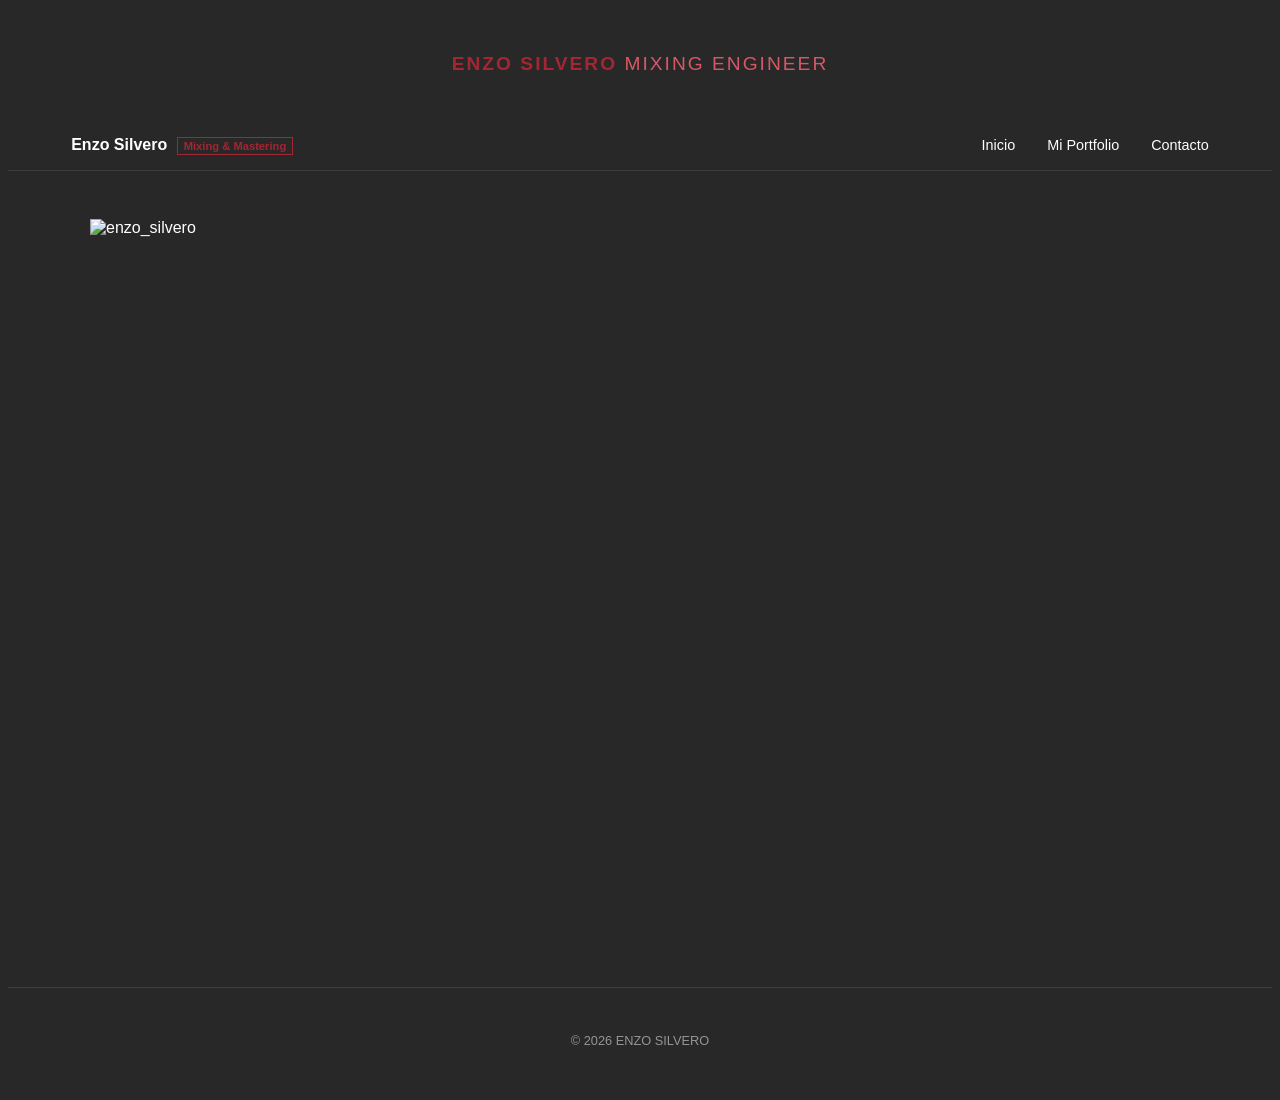
==== index.html @ 0a0baed3 "Primer commit de mi portfolio" ====
<!DOCTYPE html>
<html lang="en">
<head>
    <meta charset="UTF-8">
    <meta name="viewport" content="width=device-width, initial-scale=1.0">
    <title>Enzo Silvero | Mixing Engineer</title>
    <link rel="icon" type="image/x-icon" href="img/icono-enzo.ico">
    <link rel="stylesheet" href="style.css">
</head>
<body>
    <header>
        <h1>Enzo Silvero <span>Mixing Engineer</span></h1>
    </header>
    <nav class="navbar">
        <div class="Enzo">Enzo Silvero <span class="tag">Mixing & Mastering</span></div>
        <ul>
            <li><a href="index.html">Inicio</a></li>
            <li><a href="portfolio.html">Mi Portfolio</a></li>
            <li><a href="contacto.html">Contacto</a></li>
        </ul>
    </nav>
    <main>
        <div class="picture">
            <img src="img/portada.jpg" alt="enzo_silvero">
        </div>
    </main>
    <footer>
        <p>&copy; 2026 ENZO SILVERO</p>
    </footer>
</body>
</html>
---- style.css ----
body {
  background-color: #292828;
  color: #ffffff;
  font-family: "Inter", sans-serif;
}

header {
  padding: 2rem;
  text-align: center;
}
header h1 {
  color: #a32633;
  font-size: 1.2rem;
  letter-spacing: 2px;
  text-transform: uppercase;
}
header h1 span {
  color: rgb(215.8656716418, 87.1343283582, 100.5223880597);
  font-weight: 300;
}

.navbar {
  display: flex;
  justify-content: space-between;
  align-items: center;
  padding: 1rem 5%;
  border-bottom: 1px solid rgba(255, 255, 255, 0.1);
  top: 0;
  background-color: rgba(41, 40, 40, 0.9);
}

.navbar {
  display: flex;
  justify-content: space-between;
  align-items: center;
  padding: 1rem 5%;
  border-bottom: 1px solid rgba(255, 255, 255, 0.1);
  position: sticky;
  top: 0;
  background-color: rgba(41, 40, 40, 0.9);
}
.navbar .Enzo {
  font-weight: bold;
}
.navbar .Enzo .tag {
  font-size: 0.7rem;
  color: #a32633;
  margin-left: 5px;
  border: 1px solid #a32633;
  padding: 2px 6px;
}
.navbar ul {
  display: flex;
  justify-content: center;
  align-items: center;
  list-style: none;
  margin: 0;
  padding: 0;
}
.navbar ul li {
  margin-left: 2rem;
}
.navbar ul a {
  text-decoration: none;
  color: #ffffff;
  font-size: 0.9rem;
  transition: all 0.3s ease;
}
.navbar ul a:hover {
  color: #a32633;
}

/* MAIN/SECTION */
main {
  max-width: 1100px;
  margin: 0 auto;
  padding: 3rem 2rem;
  min-height: 80vh;
}

/* MAIN IMAGEN */
.picture {
  width: 100%;
  max-width: 1200px;
  margin: 0;
  overflow: hidden;
}
.picture img {
  width: 100%;
  height: auto;
  display: block;
  object-fit: cover;
}

/* FOOTER/SECTION */
footer {
  text-align: center;
  padding: 2rem;
  font-size: 0.8rem;
  color: rgba(255, 255, 255, 0.5);
  border-top: 1px solid rgba(255, 255, 255, 0.1);
}

/* ESTILO PARA EL SPOTIFY */
.spotify-container {
  padding: 40px 0;
  text-align: center;
}
.spotify-container .player-wrapper {
  max-width: 800px;
  margin: 0 auto;
  box-shadow: 0 10px 30px rgba(0, 0, 0, 0.5);
  border-radius: 12px;
}

/*# sourceMappingURL=style.css.map */
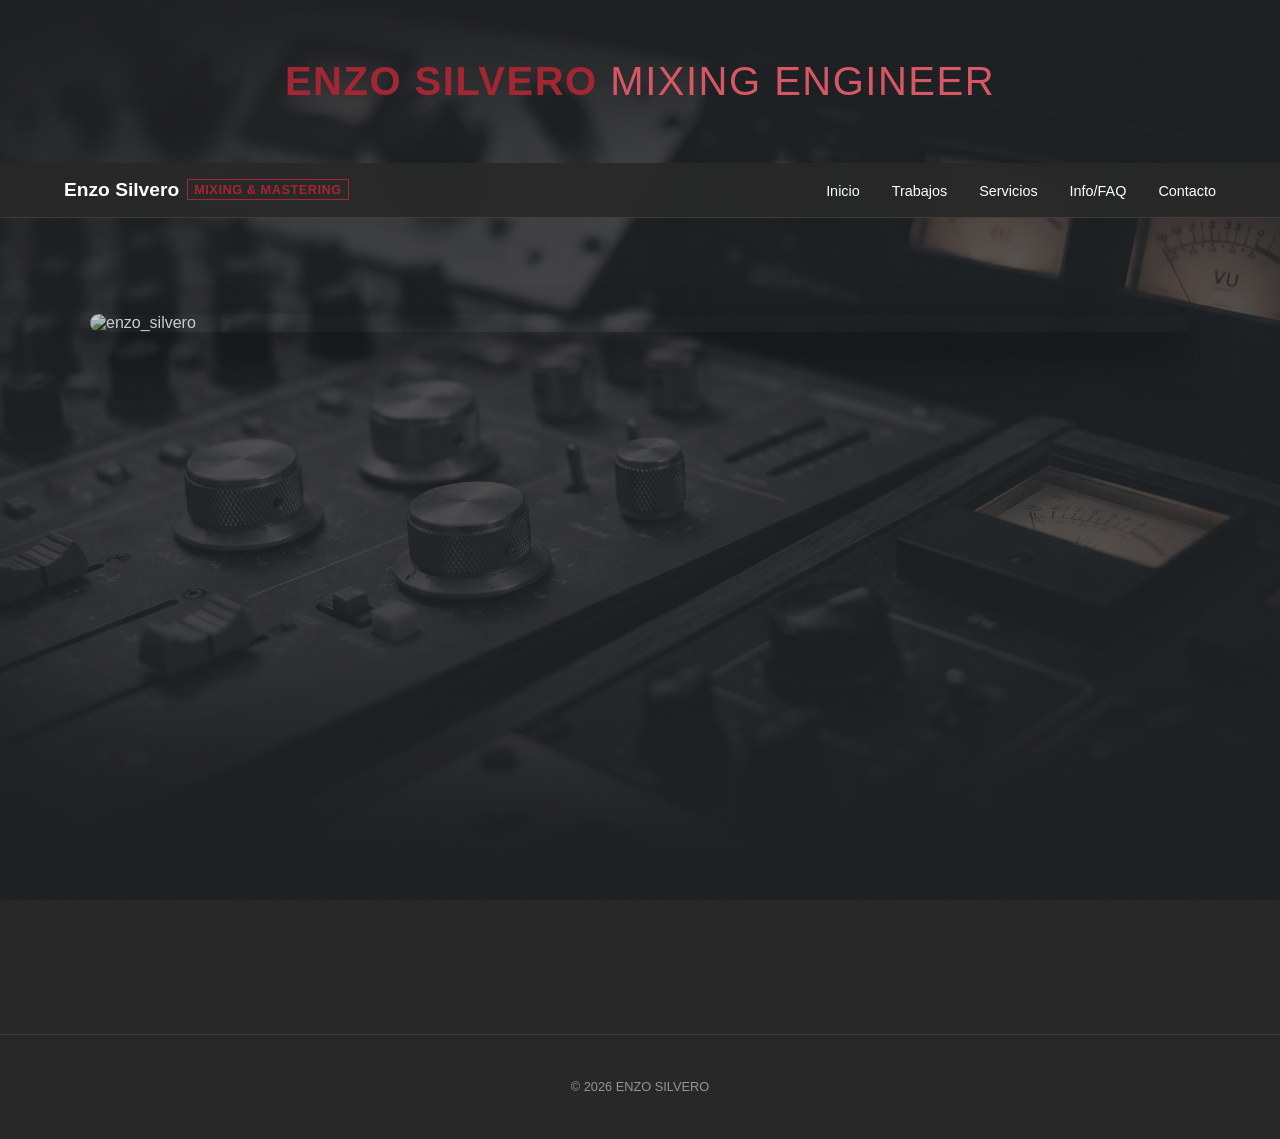
==== commit bdddd734: "Pausa de estudio: Avances en el código de hoy" ====
--- a/index.html
+++ b/index.html
@@ -15,7 +15,9 @@
         <div class="Enzo">Enzo Silvero <span class="tag">Mixing & Mastering</span></div>
         <ul>
             <li><a href="index.html">Inicio</a></li>
-            <li><a href="portfolio.html">Mi Portfolio</a></li>
+            <li><a href="portfolio.html">Trabajos</a></li>
+            <li><a href="servicios.html">Servicios</a></li>
+            <li><a href="faq.html">Info/FAQ</a></li>
             <li><a href="contacto.html">Contacto</a></li>
         </ul>
     </nav>
--- a/style.css
+++ b/style.css
@@ -1,7 +1,30 @@
+@charset "UTF-8";
 body {
   background-color: #292828;
   color: #ffffff;
   font-family: "Inter", sans-serif;
+  margin: 0;
+  padding: 0;
+  position: relative;
+  min-height: 100vh;
+  overflow-x: hidden;
+}
+body::before {
+  content: "";
+  position: fixed;
+  top: 0;
+  left: 0;
+  width: 100%;
+  height: 100vh;
+  /* INSERTAR LA IMAGEN DE FONDO */
+  background-image: url("../img/Fondo-1.jpg");
+  background-size: cover;
+  background-position: center;
+  background-repeat: no-repeat;
+  background-attachment: fixed;
+  opacity: 0.4;
+  z-index: -1;
+  pointer-events: none;
 }
 
 header {
@@ -10,9 +33,10 @@
 }
 header h1 {
   color: #a32633;
-  font-size: 1.2rem;
-  letter-spacing: 2px;
-  text-transform: uppercase;
+  font-size: 2.5rem;
+  letter-spacing: 1.5px;
+  text-transform: uppercase;
+  animation: fadeHaciaArriba 1s ease-out forwards;
 }
 header h1 span {
   color: rgb(215.8656716418, 87.1343283582, 100.5223880597);
@@ -23,31 +47,28 @@
   display: flex;
   justify-content: space-between;
   align-items: center;
-  padding: 1rem 5%;
-  border-bottom: 1px solid rgba(255, 255, 255, 0.1);
-  top: 0;
-  background-color: rgba(41, 40, 40, 0.9);
-}
-
-.navbar {
-  display: flex;
-  justify-content: space-between;
-  align-items: center;
+  font-size: 1.2rem;
   padding: 1rem 5%;
   border-bottom: 1px solid rgba(255, 255, 255, 0.1);
   position: sticky;
   top: 0;
   background-color: rgba(41, 40, 40, 0.9);
+  z-index: 100;
+  backdrop-filter: blur(10px);
 }
 .navbar .Enzo {
   font-weight: bold;
+  display: inline-flex;
+  align-items: center;
 }
 .navbar .Enzo .tag {
-  font-size: 0.7rem;
-  color: #a32633;
-  margin-left: 5px;
+  font-size: 0.8rem;
+  color: #a32633;
+  margin-left: 8px;
   border: 1px solid #a32633;
   padding: 2px 6px;
+  text-transform: uppercase;
+  letter-spacing: 0.5px;
 }
 .navbar ul {
   display: flex;
@@ -60,13 +81,13 @@
 .navbar ul li {
   margin-left: 2rem;
 }
-.navbar ul a {
+.navbar ul li a {
   text-decoration: none;
   color: #ffffff;
   font-size: 0.9rem;
   transition: all 0.3s ease;
 }
-.navbar ul a:hover {
+.navbar ul li a:hover {
   color: #a32633;
 }
 
@@ -82,14 +103,25 @@
 .picture {
   width: 100%;
   max-width: 1200px;
-  margin: 0;
+  margin: 3rem auto;
+  border-radius: 12px;
+  box-shadow: 0 20px 40px rgba(0, 0, 0, 0.6);
   overflow: hidden;
+  animation: revelarImagen 1.5s ease-out forwards;
+  animation-delay: 0.5s;
+  opacity: 0;
 }
 .picture img {
   width: 100%;
   height: auto;
   display: block;
   object-fit: cover;
+  transition: transform 0.6s ease, filter 0.3s ease;
+  filter: grayscale(20%) brightness(0.8);
+}
+.picture img:hover {
+  transform: scale(1.04);
+  filter: grayscale(0%) brightness(1.1);
 }
 
 /* FOOTER/SECTION */
@@ -99,6 +131,67 @@
   font-size: 0.8rem;
   color: rgba(255, 255, 255, 0.5);
   border-top: 1px solid rgba(255, 255, 255, 0.1);
+}
+
+/* ESTILO PARA LAS CARDS */
+.seccion_work {
+  margin-bottom: 4rem;
+}
+.seccion_work .seccion_title {
+  text-align: center;
+  color: #a32633;
+  font-size: 2.2rem;
+  margin-bottom: 2.5rem;
+  text-transform: uppercase;
+  letter-spacing: 2px;
+  font-weight: bold;
+}
+
+.grid-cards {
+  display: grid;
+  grid-template-columns: repeat(auto-fit, minmax(300px, 1fr));
+  gap: 2rem;
+}
+
+.card {
+  background-color: rgba(41, 40, 40, 0.75);
+  border: 1px solid rgba(255, 255, 255, 0.1);
+  backdrop-filter: blur(4px);
+  border-radius: 12px;
+  overflow: hidden;
+  transition: transform 0.3s ease, box-shadow 0.3s ease, border-color 0.3s ease;
+}
+
+.portada-cover {
+  width: 100%;
+  aspect-ratio: 1/1;
+  object-fit: cover;
+  border-bottom: 2px solid #a32633;
+  transition: transform 0.5s ease;
+}
+
+/* Un pequeño zoom para las tarjetas*/
+&:hover .portada-cover {
+  transform: scale(1.05);
+}
+
+.card-content {
+  padding: 1.5rem;
+  text-align: center;
+}
+.card-content h3 {
+  color: #ffffff;
+  margin: 0 0 0.5rem 0;
+  font-size: 1.1rem;
+  font-weight: 600;
+}
+.card-content .labor {
+  color: rgb(211.0447761194, 66.4552238806, 81.4925373134);
+  font-size: 0.9rem;
+  margin: 0;
+  font-weight: 300;
+  letter-spacing: 1px;
+  text-transform: uppercase;
 }
 
 /* ESTILO PARA EL SPOTIFY */
@@ -113,4 +206,136 @@
   border-radius: 12px;
 }
 
+.contacto-container {
+  display: flex;
+  flex-direction: column;
+  align-items: center;
+  gap: 30px;
+  margin-top: 2rem;
+}
+.contacto-container .contacto-info {
+  text-align: center;
+}
+.contacto-container .contacto-info h2 {
+  font-size: 2.2rem;
+  margin: 0;
+  color: #ffffff;
+}
+.contacto-container .contacto-form {
+  width: 100%;
+  max-width: 600px;
+}
+.contacto-container .contacto-form form {
+  display: flex;
+  flex-direction: column;
+  background-color: rgba(41, 40, 40, 0.8);
+  padding: 40px;
+  border-radius: 12px;
+  border: 1px solid rgba(255, 255, 255, 0.1);
+  box-shadow: 0 15px 35px rgba(0, 0, 0, 0.5), 0 0 15px rgba(163, 38, 51, 0.1);
+}
+.contacto-container .contacto-form .form-group {
+  margin-bottom: 20px;
+  display: flex;
+  flex-direction: column;
+}
+.contacto-container .contacto-form .form-group label {
+  color: #a32633;
+  margin-bottom: 8px;
+  font-size: 0.9rem;
+  font-weight: bold;
+  letter-spacing: 1px;
+}
+.contacto-container .contacto-form .form-group input, .contacto-container .contacto-form .form-group select, .contacto-container .contacto-form .form-group textarea {
+  padding: 12px;
+  background-color: #1a1a1a;
+  border: 1px solid rgba(255, 255, 255, 0.2);
+  color: #ffffff;
+  border-radius: 6px;
+  font-family: inherit;
+  font-family: all 0.3s ease;
+}
+.contacto-container .contacto-form .form-group input:focus, .contacto-container .contacto-form .form-group select:focus, .contacto-container .contacto-form .form-group textarea:focus {
+  outline: none;
+  border-color: #a32633;
+  box-shadow: 0 0 8px rgba(163, 38, 51, 0.3);
+}
+.contacto-container .contacto-form .btn-submit {
+  background-color: #a32633;
+  color: white;
+  padding: 14px;
+  margin-top: 10px;
+  border: none;
+  border-radius: 4px;
+  font-weight: bold;
+  font-size: 1.1rem;
+  cursor: pointer;
+  text-transform: uppercase;
+  transition: opacity 0.2s ease;
+  letter-spacing: 1px;
+  transition: all 0.3s ease;
+}
+.contacto-container .contacto-form .btn-submit:hover {
+  background-color: rgb(204.3582089552, 47.6417910448, 63.9402985075);
+  transform: translateY(-2px);
+}
+
+/* Estilos para las redes */
+.redes-box {
+  text-align: center;
+  width: 100%;
+  border-top: 1px solid rgba(255, 255, 255, 0.1);
+  padding-top: 20px;
+}
+.redes-box h3 {
+  color: #ffffff;
+  margin-bottom: 1.5rem;
+  font-weight: 300;
+}
+.redes-box ul {
+  list-style: none;
+  padding: 0;
+  display: flex;
+  justify-content: center;
+  gap: 30px;
+}
+.redes-box ul li a {
+  text-decoration: none;
+  color: rgb(165.4814925373, 38.5785074627, 51.7764179104);
+  font-size: 1.1rem;
+  transition: all 0.3s ease;
+}
+.redes-box ul li a:hover {
+  color: #ffffff;
+}
+
+/* Animaciones de la pagina */
+@keyframes fadeHaciaArriba {
+  0% {
+    opacity: 0;
+    transform: translateY(20px);
+  }
+  100% {
+    opacity: 1;
+    transform: translateY(0);
+  }
+}
+@keyframes revelarImagen {
+  0% {
+    opacity: 0;
+    transform: scale(0.9);
+  }
+  100% {
+    opacity: 1;
+    transform: scale(1);
+  }
+}
+/*  Responsivo para que no se rompa en mobile */
+@media (max-width: 768px) {
+  .contacto-container {
+    flex-direction: column;
+    gap: 30px;
+  }
+}
+
 /*# sourceMappingURL=style.css.map */
